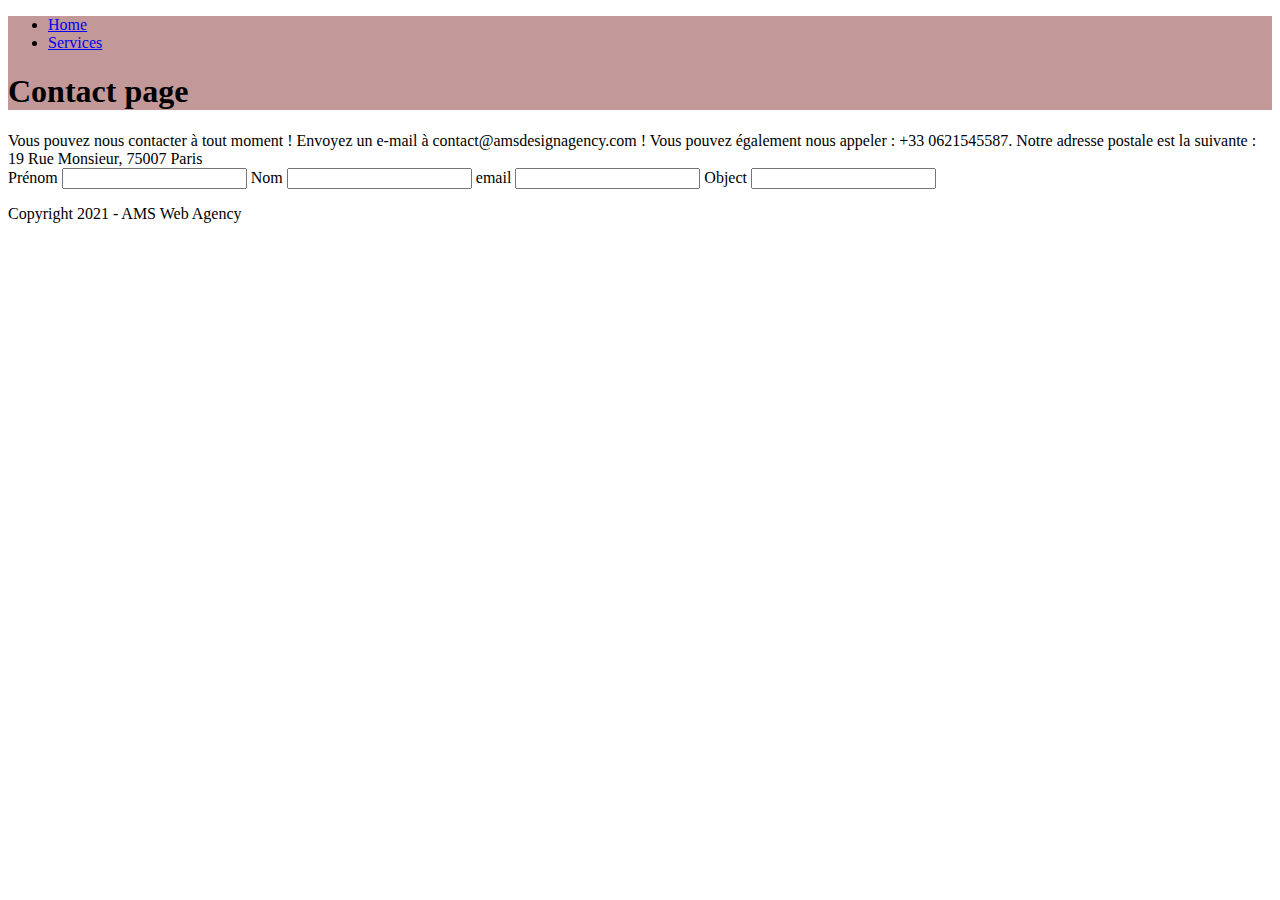
==== contact.html @ 336380bb "first commit" ====
<!DOCTYPE html>
<html lang="en">
<head>
    <meta charset="UTF-8">
    <meta name="viewport" content="width=device-width, initial-scale=1.0">
    <title>Exercise</title>
    <link rel="stylesheet" href="styles.css">
</head>
<body class="inscription">
    <header>
        <nav>
            <ul>
                <li><a href="index.html">Home</a></li>
                <li><a href="services.html">Services</a></li>
            </ul>
        </nav>
        <h1>Contact page</h1>
    </header>
    <main>
        <article>
            Vous pouvez nous contacter à tout moment ! Envoyez un e-mail à
            contact@amsdesignagency.com ! Vous pouvez également nous appeler : +33 0621545587.
            Notre adresse postale est la suivante : 19 Rue Monsieur, 75007 Paris
        </article>
        <form action="POST">
            <label for="fname">Prénom</label>
            <input type="text">
            <label for="lname">Nom</label>
            <input type="text">
            <label for="email">email</label>
            <input type="email">
            <label for="text">Object</label>
            <input type="text">
        </form>
    </main>
    <footer>
        <div>
            <p>Copyright 2021 - AMS Web Agency</p>
        </div>
    </footer>
</body>
</html>
---- styles.css ----
header{
    margin: 0;
    padding: 0;
    background-color: rgb(195, 152, 152);
}
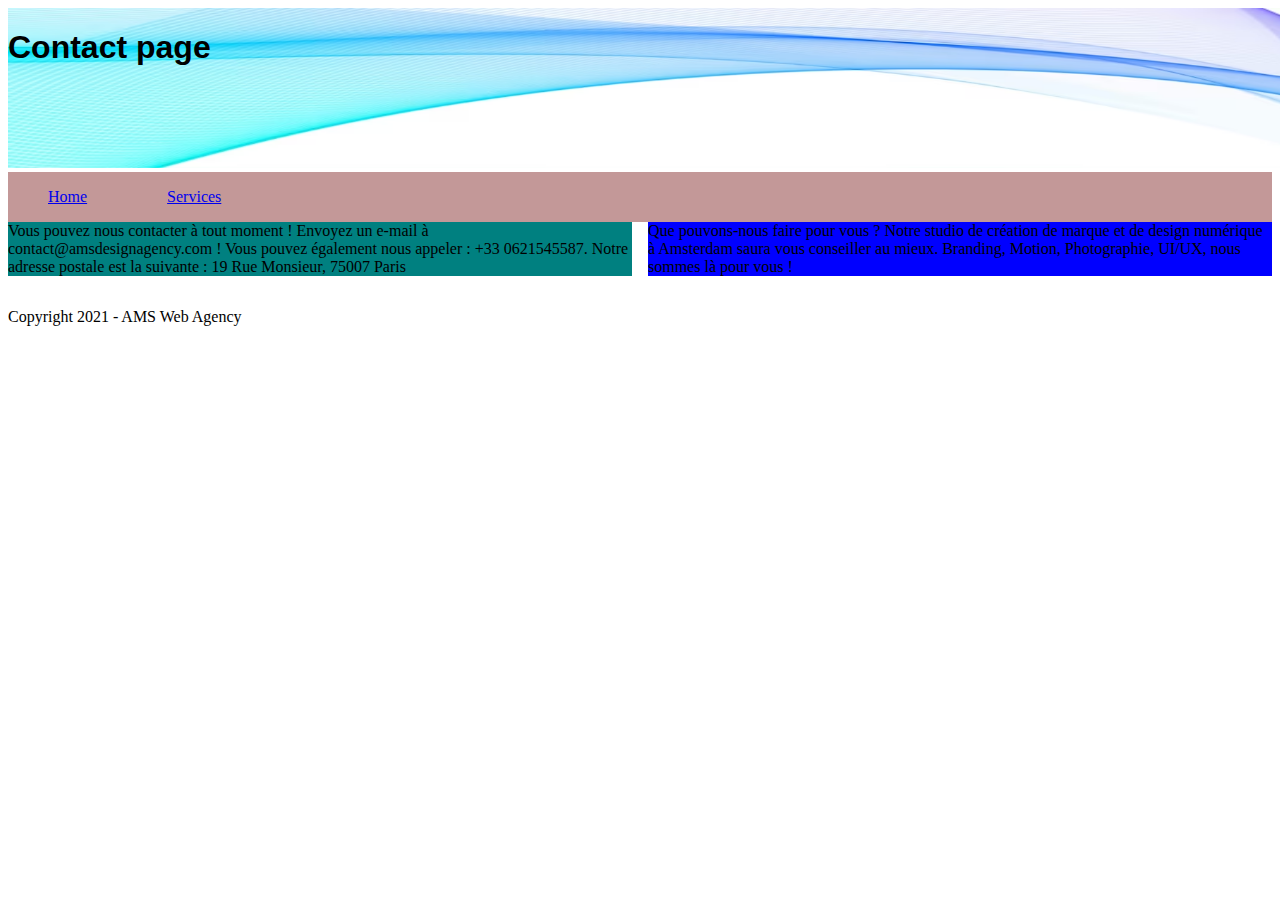
==== commit 4d840c11: "heaer changes" ====
--- a/contact.html
+++ b/contact.html
@@ -8,21 +8,29 @@
 </head>
 <body class="inscription">
     <header>
+        <div class="logo">
+            <h1>Contact page</h1>
+            <img class="logo-img" src="modern-flowing-colorful-wave-banner-background_1035-19861.avif" alt="">
+        </div>
         <nav>
             <ul>
                 <li><a href="index.html">Home</a></li>
                 <li><a href="services.html">Services</a></li>
             </ul>
-        </nav>
-        <h1>Contact page</h1>
+        </nav>       
     </header>
-    <main>
+    <section>
         <article>
             Vous pouvez nous contacter à tout moment ! Envoyez un e-mail à
             contact@amsdesignagency.com ! Vous pouvez également nous appeler : +33 0621545587.
             Notre adresse postale est la suivante : 19 Rue Monsieur, 75007 Paris
         </article>
-        <form action="POST">
+        <aside>
+            <p>Que pouvons-nous faire pour vous ? Notre studio de création de marque et de design
+                numérique à Amsterdam saura vous conseiller au mieux. Branding, Motion, Photographie, UI/UX, nous sommes là pour vous !</p>
+                <!-- <img src="les-secrets-des-artisans-marocains.jpg" alt=""> -->
+            </aside>
+        <!-- <form action="POST">
             <label for="fname">Prénom</label>
             <input type="text">
             <label for="lname">Nom</label>
@@ -31,8 +39,8 @@
             <input type="email">
             <label for="text">Object</label>
             <input type="text">
-        </form>
-    </main>
+        </form> -->
+    </section>
     <footer>
         <div>
             <p>Copyright 2021 - AMS Web Agency</p>
--- a/styles.css
+++ b/styles.css
@@ -1,6 +1,56 @@
+.logo{
+    display: inline-flex;
+    margin: auto;
+}
 
-header{
-    margin: 0;
-    padding: 0;
+.logo-img{
+    width: 93.75rem;
+    height: 10rem;
+}
+
+nav{
+    /* margin: auto; */
     background-color: rgb(195, 152, 152);
 }
+
+ul{
+    /* text-align: left; */
+    display: inline-flex ;
+}
+
+li {
+    text-decoration: none;
+    list-style-type: none;
+    padding-left: 0;
+    margin-right: 5rem;
+}
+
+h1 {
+    font-family: Arial, Helvetica, sans-serif;
+    position: absolute;
+    z-index: 1;
+}
+
+section{
+    column-count: 2;
+}
+article{
+    background-color: teal;
+}
+aside{
+    background-color:blue;
+}
+
+.fa-solid{
+    position: fixed;
+}
+a:hover{
+    color: red;
+}
+
+a:active{
+    color: yellow;
+}
+/* a:visited{
+    color: black;
+} */
